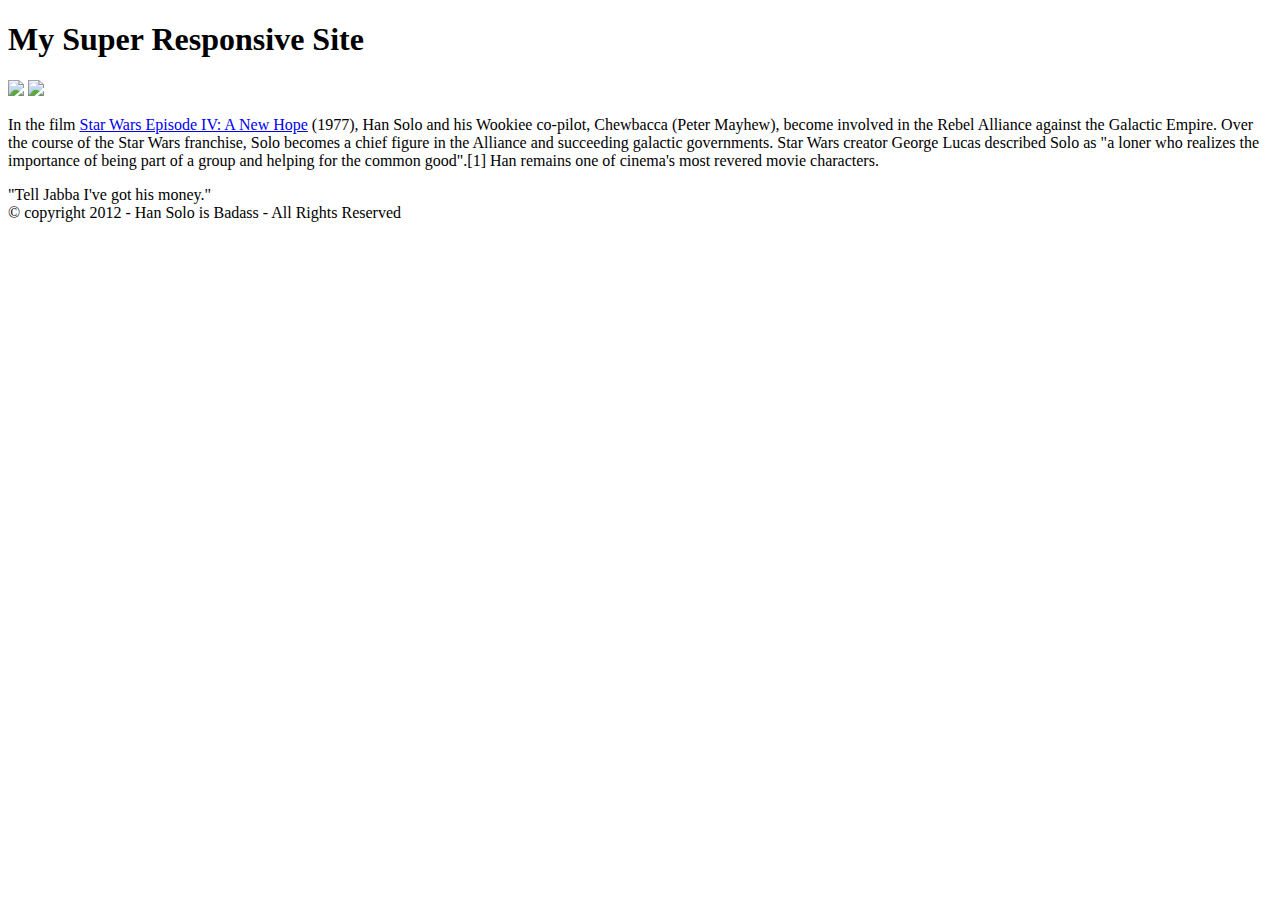
==== index.html @ a164b855 "Added HTML File and PNG for Logo" ====
<!doctype HTML>
<html>
	<head>
		<link rel="stylesheet" type="text/css" href="style.css">
	</head>
	
	<body>
		<div class="wrapper">
			<div class="top">
				<h1>My Super Responsive Site</h1>
			</div>
			
			<div class="left">
				<img src="images/200px-HanSolo.jpg" />
				<img src="images/melfal.jpg" />
			</div>
			
			<div class="right">
				<p>
					 In the film <a href="http://en.wikipedia.org/wiki/Star_Wars_Episode_IV:_A_New_Hope">Star Wars Episode IV: A New Hope</a>  (1977), Han Solo and his Wookiee co-pilot, Chewbacca (Peter Mayhew), become involved in the Rebel Alliance against the Galactic Empire. Over the course of the Star Wars franchise, Solo becomes a chief figure in the Alliance and succeeding galactic governments. Star Wars creator George Lucas described Solo as "a loner who realizes the importance of being part of a group and helping for the common good".[1] Han remains one of cinema's most revered movie characters.
				</p>
			</div>
			
			<div class="note">
				"Tell Jabba I've got his money."
			</div>
			
			<div class="footer">
				&copy copyright 2012 - Han Solo is Badass - All Rights Reserved
			</div>
		</div> <!-- End Wrapper -->
	</body>
</html>
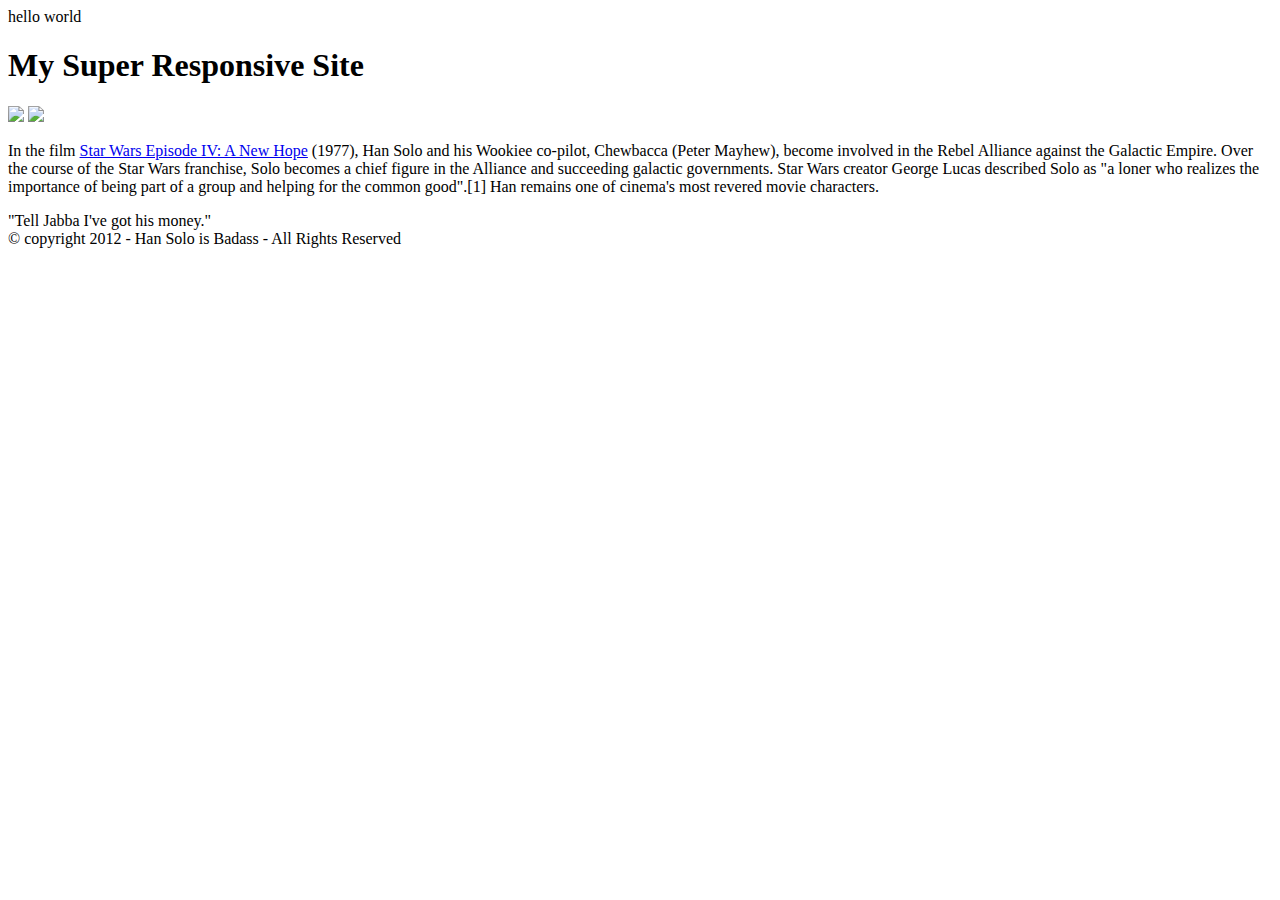
==== commit e022ca4e: "added text" ====
--- a/index.html
+++ b/index.html
@@ -5,6 +5,7 @@
 	</head>
 	
 	<body>
+	hello world
 		<div class="wrapper">
 			<div class="top">
 				<h1>My Super Responsive Site</h1>
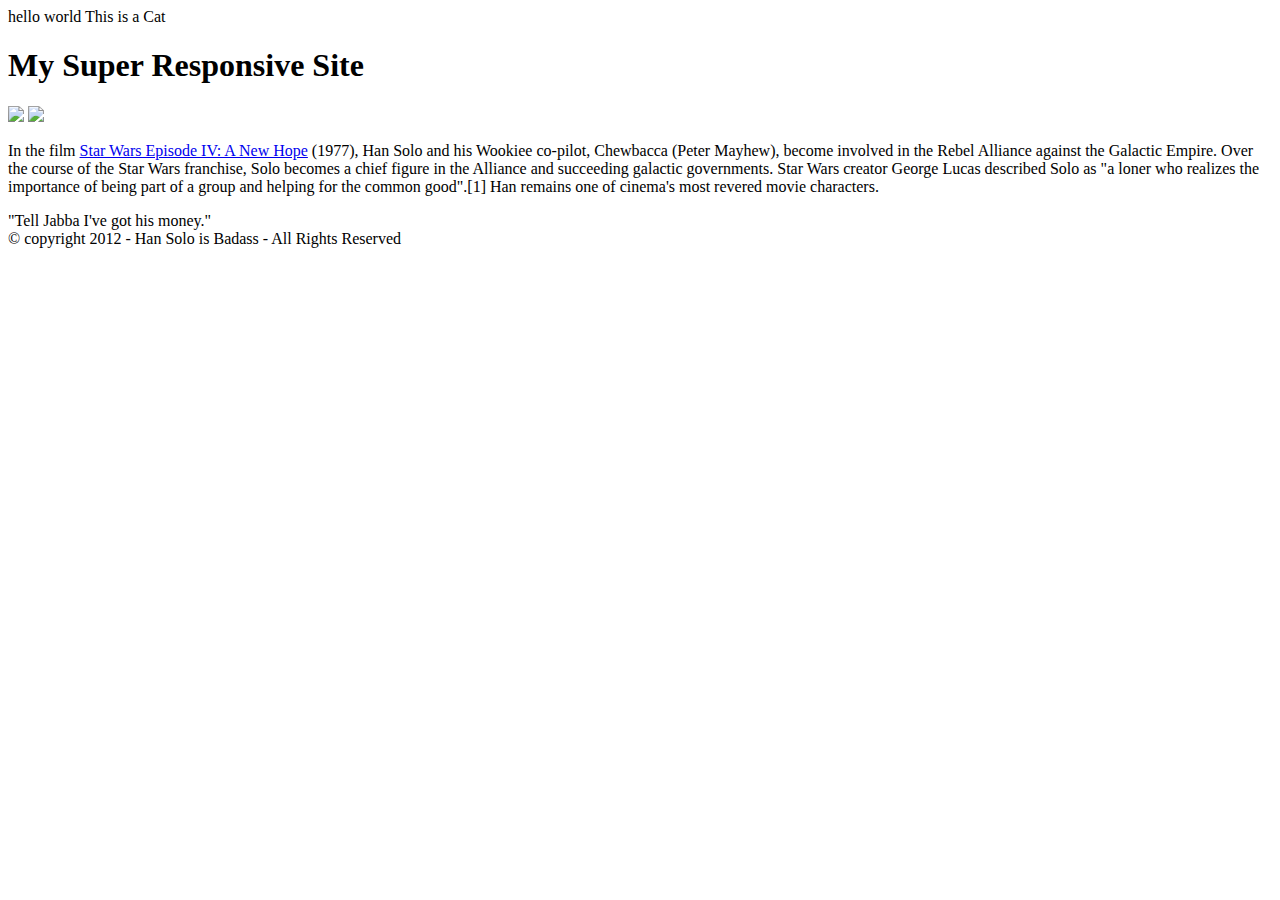
==== commit 29b9be42: "Added "This is a CAT"" ====
--- a/index.html
+++ b/index.html
@@ -5,7 +5,7 @@
 	</head>
 	
 	<body>
-	hello world
+	hello world This is a Cat
 		<div class="wrapper">
 			<div class="top">
 				<h1>My Super Responsive Site</h1>
@@ -31,4 +31,4 @@
 			</div>
 		</div> <!-- End Wrapper -->
 	</body>
-</html>+</html>
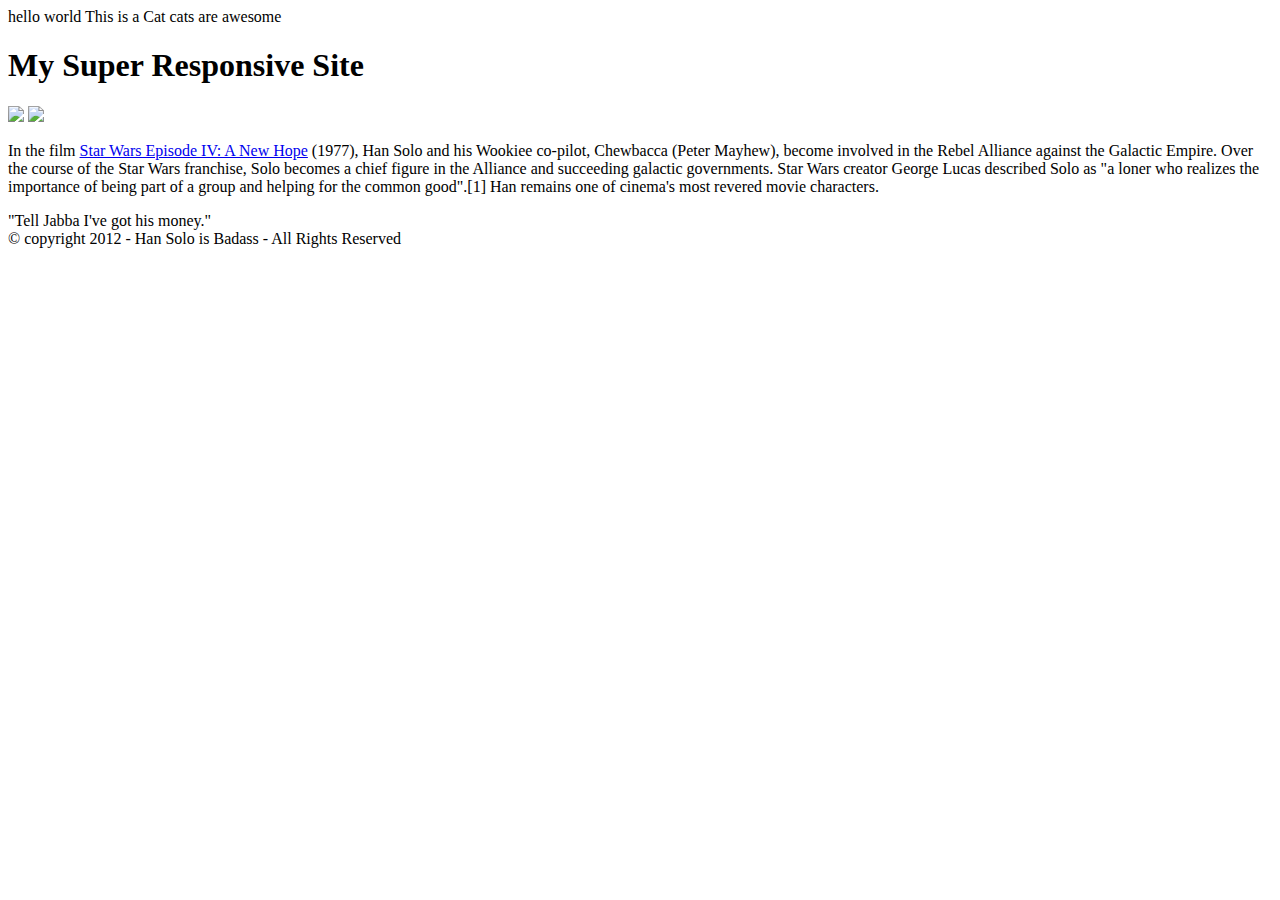
==== commit fdb5a596: "added text" ====
--- a/index.html
+++ b/index.html
@@ -6,6 +6,7 @@
 	
 	<body>
 	hello world This is a Cat
+	cats are awesome
 		<div class="wrapper">
 			<div class="top">
 				<h1>My Super Responsive Site</h1>
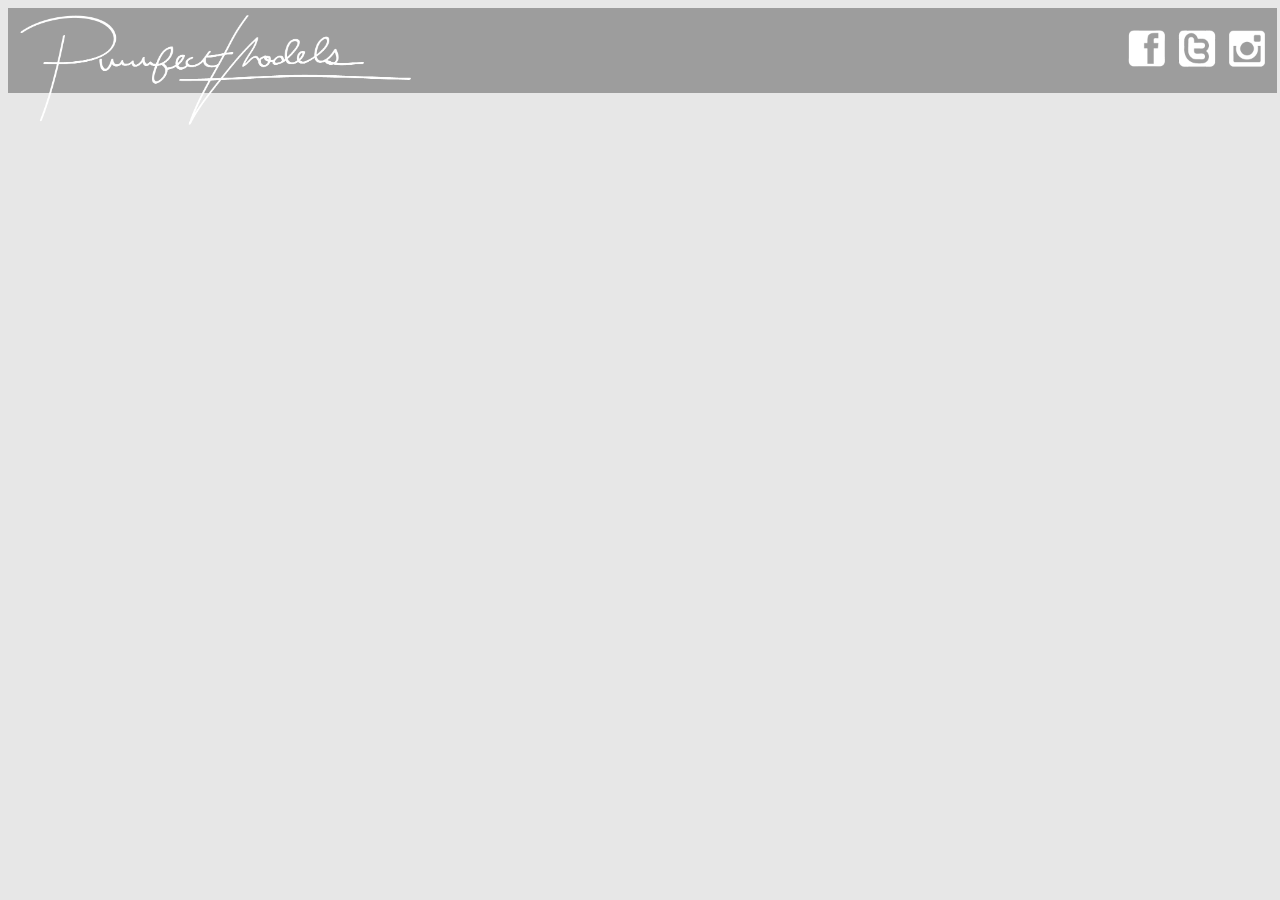
==== commit 736e6666: "project started" ====
--- a/index.html
+++ b/index.html
@@ -1,35 +1,27 @@
-<!doctype HTML>
+<!DOCTYPE html>
 <html>
-	<head>
-		<link rel="stylesheet" type="text/css" href="style.css">
-	</head>
-	
-	<body>
-	hello world This is a Cat
-	cats are awesome
-		<div class="wrapper">
-			<div class="top">
-				<h1>My Super Responsive Site</h1>
+<head>
+	<title>Purrfect Modeling</title>
+	<link href= "CSS/styles.css" type= "text/css" rel = "stylesheet"/>
+</link>
+</head>
+
+<body>
+	<div id="maincontainer">
+		<div class="header">
+			<div class="logo">
+				<a href="index.html"><img src="Assets/logo.png" alt="Purrfect modeling script logo"></a>
 			</div>
-			
-			<div class="left">
-				<img src="images/200px-HanSolo.jpg" />
-				<img src="images/melfal.jpg" />
+			<div class="mediabuttons">
+				<a href="http://www.instagram.com" target="_blank"><img src="Assets/instagram.png" alt="link to purrfect models' instagram page"></a>
 			</div>
-			
-			<div class="right">
-				<p>
-					 In the film <a href="http://en.wikipedia.org/wiki/Star_Wars_Episode_IV:_A_New_Hope">Star Wars Episode IV: A New Hope</a>  (1977), Han Solo and his Wookiee co-pilot, Chewbacca (Peter Mayhew), become involved in the Rebel Alliance against the Galactic Empire. Over the course of the Star Wars franchise, Solo becomes a chief figure in the Alliance and succeeding galactic governments. Star Wars creator George Lucas described Solo as "a loner who realizes the importance of being part of a group and helping for the common good".[1] Han remains one of cinema's most revered movie characters.
-				</p>
+			<div class="mediabuttons">
+				<a href="http://www.twitter.com" target="_blank"><img src="Assets/twitter.png" alt=" link to purrfect models' twitter page"></a>
 			</div>
-			
-			<div class="note">
-				"Tell Jabba I've got his money."
-			</div>
-			
-			<div class="footer">
-				&copy copyright 2012 - Han Solo is Badass - All Rights Reserved
-			</div>
-		</div> <!-- End Wrapper -->
-	</body>
-</html>
+			<div class="mediabuttons">
+				<a href="http://www.facebook.com" target="_blank"><img src="Assets/facebook.png" alt=" link to purrfect models' facebook page"></a>
+			</div>	
+		</div>
+	</div>
+</body>
+</html>--- a/CSS/styles.css
+++ b/CSS/styles.css
@@ -0,0 +1,44 @@
+body{
+background-color: #E7E7E7;
+}
+#maincontainer{
+
+
+}
+
+.header{
+	background-color: #9D9D9D;
+
+	padding-left: 5px;
+	padding-top: 5px;
+
+	width:100%;
+	height: 80px;
+	
+}
+.logo {
+    width: 270px;
+    height: 80px;
+    float: left;
+}
+
+/* resize images */
+.logo img {
+    width: 150%;
+    height: auto;
+}
+
+.mediabuttons{
+	float:right;
+	width: 40px;
+	height:40px;
+	padding-top: 15px;
+	padding-right: 10px;
+	
+
+	
+}
+.mediabuttons img {
+	width:100%;
+	height:auto;
+}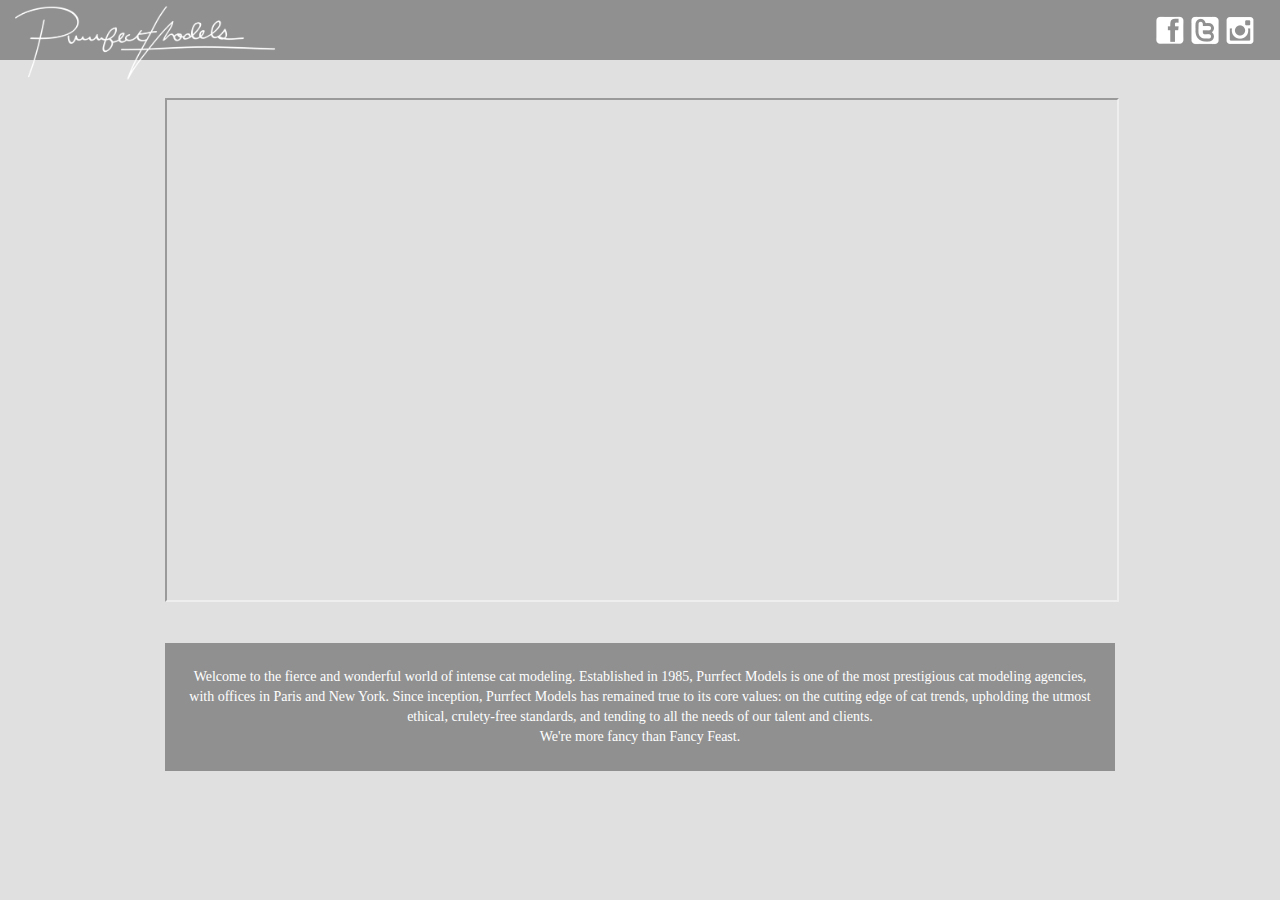
==== commit 2a32216d: "Put social media buttons into their own div—"mediabuttoncontainer". Put media buttons into header. S" ====
--- a/index.html
+++ b/index.html
@@ -7,21 +7,30 @@
 </head>
 
 <body>
-	<div id="maincontainer">
-		<div class="header">
-			<div class="logo">
-				<a href="index.html"><img src="Assets/logo.png" alt="Purrfect modeling script logo"></a>
+<div class="main">
+	
+	<div class="header">
+		<div class="logo">
+		<a href="index.html"><img src="Assets/logo.png" alt="Purrfect modeling script logo"></a>
+		</div>
+			
+		<div class="mediabuttonscontainer">
+			<div class="mediabuttons">
+			<a href="http://www.facebook.com" target="_blank"><img src="Assets/facebook.png" alt=" link to purrfect models' facebook page"></a><a href="http://www.twitter.com" target="_blank"><img src="Assets/twitter.png" alt="link to purrfect models' twitter page"></a><a href="http://www.instagram.com" target="_blank"><img src="Assets/instagram.png" alt="link to purrfect models' instagram page"></a>
 			</div>
-			<div class="mediabuttons">
-				<a href="http://www.instagram.com" target="_blank"><img src="Assets/instagram.png" alt="link to purrfect models' instagram page"></a>
-			</div>
-			<div class="mediabuttons">
-				<a href="http://www.twitter.com" target="_blank"><img src="Assets/twitter.png" alt=" link to purrfect models' twitter page"></a>
-			</div>
-			<div class="mediabuttons">
-				<a href="http://www.facebook.com" target="_blank"><img src="Assets/facebook.png" alt=" link to purrfect models' facebook page"></a>
-			</div>	
 		</div>
 	</div>
+
+	<div class="video">
+		<iframe width="950" height="500" src="http://www.youtube.com/embed/Q34z5dCmC4M"></iframe>
+	</div>
+
+
+	<div class="introduction">
+		<p class="intro">Welcome to the fierce and wonderful world of intense cat modeling. Established in 1985, Purrfect Models is one of the most prestigious cat modeling agencies, with offices in Paris and New York. Since inception, Purrfect Models has remained true to its core values: on the cutting edge of cat trends, upholding the utmost ethical, crulety-free standards, and tending to all the needs of our talent and clients. </br >We're more fancy than Fancy Feast.</p>
+	</div>
+
+
+</div>		
 </body>
 </html>--- a/CSS/styles.css
+++ b/CSS/styles.css
@@ -1,44 +1,74 @@
 body{
-background-color: #E7E7E7;
+background-color: #E0E0E0;
 }
-#maincontainer{
 
-
+main{
+width:100;
 }
 
 .header{
-	background-color: #9D9D9D;
-
-	padding-left: 5px;
-	padding-top: 5px;
-
+	background-color: #909090;
+	position:absolute;
+	top: 0;
+   	left: 0;
 	width:100%;
-	height: 80px;
+	height: 60px;
 	
 }
 .logo {
     width: 270px;
-    height: 80px;
+    padding-top: 5px;
+    padding-left: 10px;
+    height: 70px;
     float: left;
 }
 
 /* resize images */
 .logo img {
-    width: 150%;
+    width: 100%;
     height: auto;
 }
 
+
+.mediabuttonscontainer{
+float:right;
+}
+
 .mediabuttons{
-	float:right;
-	width: 40px;
-	height:40px;
-	padding-top: 15px;
-	padding-right: 10px;
-	
+	padding-top:15px;
+	float:left;
+	margin-right:20px;
+}
 
-	
+.mediabuttons img {
+	width: 30px;
+	padding-right:5px;
 }
-.mediabuttons img {
-	width:100%;
-	height:auto;
-}+
+.video {
+	padding-top:90px;
+	width:950px;
+	height:500px;
+	margin:0 auto;
+}
+
+.introduction{
+background-color:#909090;
+width:920px;
+height:108px;
+text-align:center;
+margin-top:45px;
+margin-right:auto;
+margin-left:auto;
+padding-left:15px;
+padding-right:15px;
+padding-top:10px;
+padding-bottom:10px;
+}
+
+p.intro{
+font-family:'Helvetica-Light'; 'Arial'; 'san-serif';
+font-size:14px;
+color:#FFFFFF;
+line-height:20px;
+}
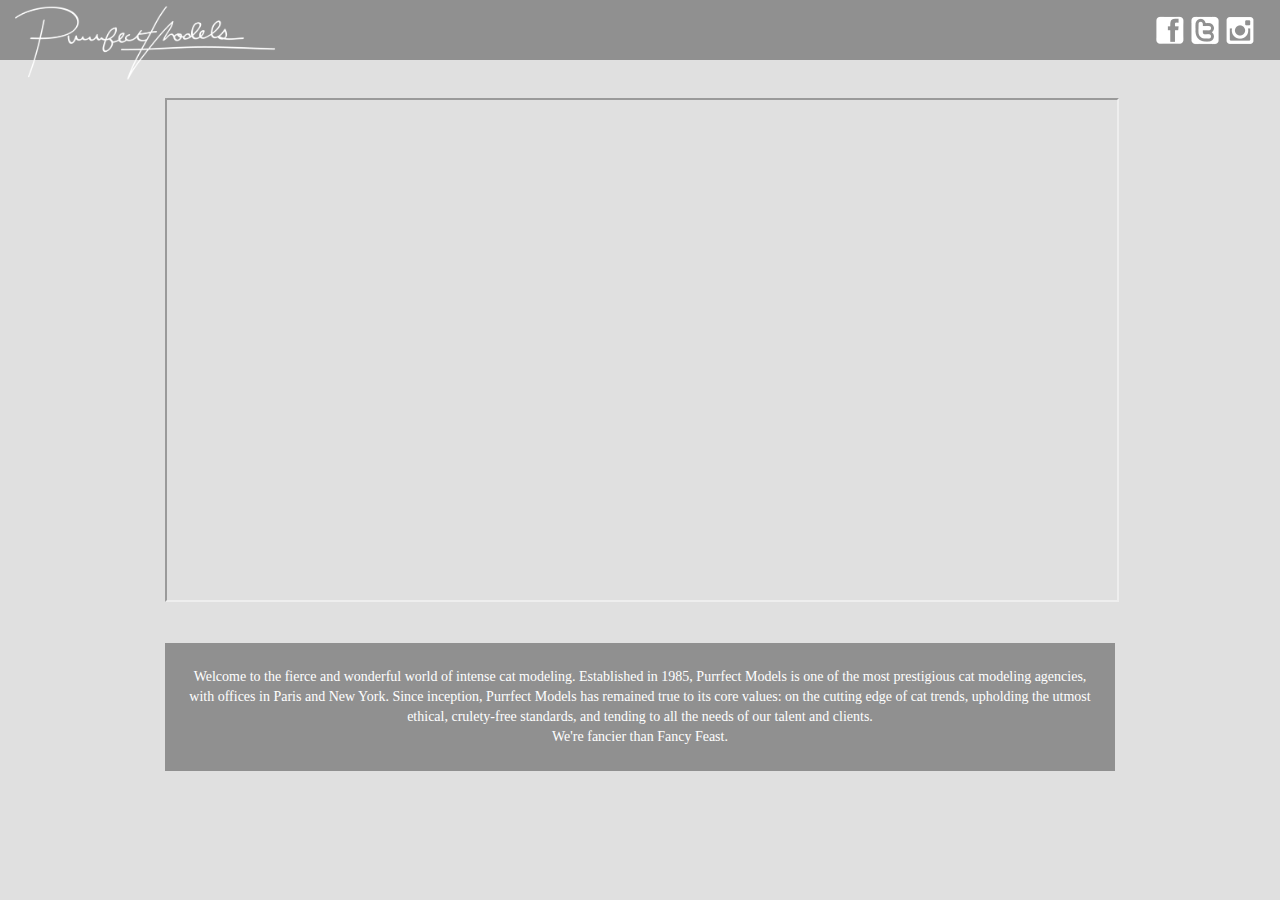
==== commit 6249c2dc: "Fixed grammar in the introduction." ====
--- a/index.html
+++ b/index.html
@@ -27,7 +27,7 @@
 
 
 	<div class="introduction">
-		<p class="intro">Welcome to the fierce and wonderful world of intense cat modeling. Established in 1985, Purrfect Models is one of the most prestigious cat modeling agencies, with offices in Paris and New York. Since inception, Purrfect Models has remained true to its core values: on the cutting edge of cat trends, upholding the utmost ethical, crulety-free standards, and tending to all the needs of our talent and clients. </br >We're more fancy than Fancy Feast.</p>
+		<p class="intro">Welcome to the fierce and wonderful world of intense cat modeling. Established in 1985, Purrfect Models is one of the most prestigious cat modeling agencies, with offices in Paris and New York. Since inception, Purrfect Models has remained true to its core values: on the cutting edge of cat trends, upholding the utmost ethical, crulety-free standards, and tending to all the needs of our talent and clients. </br >We're fancier than Fancy Feast.</p>
 	</div>
 
 
